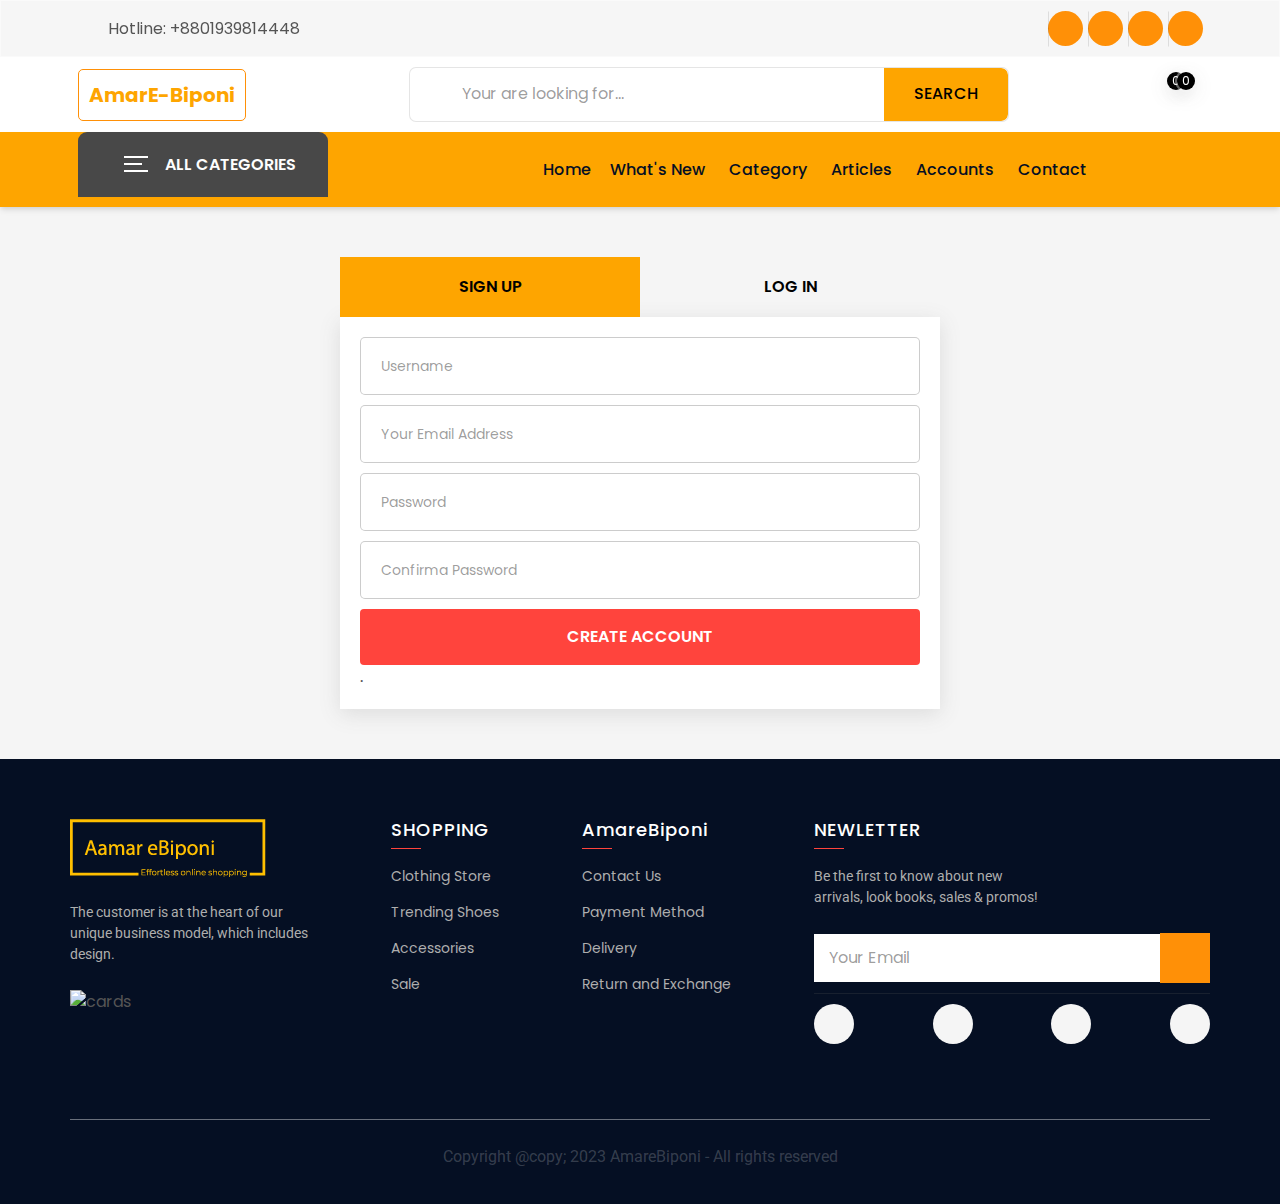
==== account.html @ 1ff58fa9 "another update of account page" ====
<!DOCTYPE html>
<html lang="en">

<head>
    <meta charset="UTF-8">
    <meta http-equiv="X-UA-Compatible" content="IE=edge">
    <meta name="viewport" content="width=device-width, initial-scale=1.0">
    <meta name="title" content="">
    <meta name="description" content="">

    <link rel="shortcut icon" href="images/favicon.png" type="image/x-icon">
    <!-- ==========LineIcons LINK========== -->
    <link href="https://cdn.lineicons.com/4.0/lineicons.css" rel="stylesheet" />
    <link rel="stylesheet" href="https://cdnjs.cloudflare.com/ajax/libs/font-awesome/6.4.0/css/all.min.css" integrity="sha512-iecdLmaskl7CVkqkXNQ/ZH/XLlvWZOJyj7Yy7tcenmpD1ypASozpmT/E0iPtmFIB46ZmdtAc9eNBvH0H/ZpiBw==" crossorigin="anonymous" referrerpolicy="no-referrer" />
    <!-- ==========GLIGHTBOX CSS LINK========== -->
    <link rel="stylesheet" href="https://cdn.jsdelivr.net/npm/glightbox/dist/css/glightbox.min.css" />
   
    <!-- ==========BOOTSTARP CSS CDN LINK========== -->
    <link href="https://cdn.jsdelivr.net/npm/bootstrap@5.0.2/dist/css/bootstrap.min.css" rel="stylesheet">
    <!-- ==========POPPINS + ROBOTO GOOGLE FONT LINK========== -->
    <link
        href="https://fonts.googleapis.com/css2?family=Poppins:wght@300;400;500;600;700;800&family=Roboto:wght@300;400;500;700;900&display=swap"
        rel="stylesheet">
    <!-- ==========CUSTOM CSS LINK========== -->
    <link rel="stylesheet" href="css/main.css">

    <!-- ==========RESPONSIVE CSS LINK========== -->
    <link rel="stylesheet" href="css/responsive.css">
    <title> Amar-E-Biponi | Discover Endless Delights at AmareBiponi: Your One-Stop Shop for All Your Needs </title>
</head>

<body>

    <!-- ==================== -->
    <!-- HEADER PART START -->
    <!-- ==================== -->
    <header id="header_area">
        <div class="header_top">
            <div class="container">
                <div class="row align-items-center flex-wrap">
                    <div class="col-6 col-md-6">
                        <a href="tel:+8801939814448" class="small-text d-flex align-items-center"> <span class="small-icon"><i class="lni lni-phone"></i></span> Hotline: +8801939814448</a>
                    </div>
                    <div class="col-md-6 col-6">
                        <div class="order_info">
                            <div class="list_items d-flex justify-content-end">
                              
                                <a href="#" class="info_link small-text"><i class="lni lni-facebook-line"></i></a>

                                <a href="#" class="info_link small-text"><i class="lni lni-youtube"></i></a>

                                <a href="#" class="info_link small-text"><i class="lni lni-twitter"></i></a>

                                <a href="#" class="info_link small-text"><i class="lni lni-linkedin"></i></a>

                            </div>
                        </div>
                    </div>
                </div>
            </div>
        </div>
        
            <div class="header_main" id="sticky">
               <div class="container">
            
                <div class="header_main-wrapper">
                  <div class="logo">
                    <!-- <a href="index.html"><img src="images/logo.png" alt="" class="img-fluid"></a> -->
                    <a href="index.html">AmarE-Biponi</a>
                </div>
               
               
                <div class="search_form">
                    <form action="#">
                        
                        <div class="searchBox">
                            <div class="search_icon"><i class="lni lni-search-alt"></i></div>
                            <input type="search" name="search" id="search" placeholder="Your are looking for...">
                            <button type="submit" class="submit-btn">Search</button>
                        </div>
                    </form>
                </div>
              
       
                <div class="product_action">
                <div class="user-action">
                 <div id="userData">
                    <!-- <a href="#" class="primary_btn">Login | Register</a> -->
                    <div class="header-item-right d-flex align-items-center">
                      <a href="wishlist.html" class="menu-icon"><i class="lni lni-heart"></i> <span class="number-badge">0</span> </a>
                      <a href="cart.html" class="menu-icon"><i class="lni lni-cart"></i> <span class="number-badge">0</span> </a>
                      <a href="account.html" class="menu-icon"><i class="lni lni-user"></i> </a>
                    </div>
                 </div>
                   
                </div>
                </div>
                </div>

               
               </div>
        </div>  <div class="header_bottom">
          <div class="container">
            <div class="wrapper">
              <div class="header-item-left">
                <button type="button" class="menu-mobile-trigger">
                  <span></span>
                  <span></span>
                  <span></span>
                  <span></span>
                </button>
                <div id="mega-menu">
                  <div class="btn-mega"><span></span>ALL CATEGORIES</div>
                  <ul class="menu-item">
                  <li>
                  <a href="#" title="" class="dropdown">
                  <span class="menu-img">
                  <img src="" alt="">
                  </span>
                  <span class="menu-title">
                  Laptops & Mac
                  </span>
                  </a>
                  <div class="drop-menu">
                  <div class="one-third">
                  <div class="cat-title">
                  Laptop And Mac
                  </div>
                  <ul>
                  <li>
                  <a href="#" title="">Networking & Internet Devices</a>
                  </li>
                  <li>
                  <a href="#" title="">Laptops, Desktops & Monitors</a>
                  </li>
                  <li>
                  <a href="#" title="">Hard Drives & Memory Cards</a>
                  </li>
                  <li>
                  <a href="#" title="">Computer Accessories</a>
                  </li>
                  <li>
                  <a href="#" title="">Software</a>
                  </li>
                  </ul>
                  <div class="show">
                  <a href="#" title="">Shop All</a>
                  </div>
                  </div>
                  <div class="one-third">
                  <div class="cat-title">
                  Audio & Video
                  </div>
                  <ul>
                  <li>
                  <a href="#" title="">Headphones & Speakers</a>
                  </li>
                  <li>
                  <a href="#" title="">Home Entertainment Systems</a>
                  </li>
                  <li>
                  <a href="#" title="">MP3 & Media Players</a>
                  </li>
                  <li>
                  <a href="#" title="">Software</a>
                  </li>
                  </ul>
                  <div class="show">
                  <a href="#" title="">Shop All</a>
                  </div>
                  </div>
                  <div class="one-third">
                  <ul class="banner">
                  <li>
                  <div class="banner-text">
                  <div class="banner-title">
                  Headphones
                  </div>
                  <div class="more-link">
                  <a href="#" title="">Shop Now <img src="#" alt=""></a>
                  </div>
                  </div>
                  <div class="banner-img">
                  <img src="#" alt="">
                  </div>
                  <div class="clearfix"></div>
                  </li>
                  <li>
                  <div class="banner-text">
                  <div class="banner-title">
                  TV & Audio
                  </div>
                  <div class="more-link">
                  <a href="#" title="">Shop Now <img src="#" alt=""></a>
                  </div>
                  </div>
                  <div class="banner-img">
                  <img src="#" alt="">
                  </div>
                  <div class="clearfix"></div>
                  </li>
                  <li>
                  <div class="banner-text">
                  <div class="banner-title">
                  Computers
                  </div>
                  <div class="more-link">
                  <a href="#" title="">Shop Now <img src="#" alt=""></a>
                  </div>
                  </div>
                  <div class="banner-img">
                  <img src="#" alt="">
                  </div>
                  <div class="clearfix"></div>
                  </li>
                  </ul>	
                  </div>
                  </div>
                  </li>
                  <li>
                  <a href="#" title="" class="dropdown">
                  <span class="menu-img">
                  <img src="#" alt="">
                  </span>
                  <span class="menu-title">
                  Mobile & Tablet
                  </span>
                  </a>
                  <div class="drop-menu">
                  <div class="one-third">
                  <div class="cat-title">
                  Laptop And Computer
                  </div>
                  <ul>
                  <li>
                  <a href="#" title="">Networking & Internet Devices</a>
                  </li>
                  <li>
                  <a href="#" title="">Laptops, Desktops & Monitors</a>
                  </li>
                  <li>
                  <a href="#" title="">Hard Drives & Memory Cards</a>
                  </li>
                  <li>
                  <a href="#" title="">Printers & Ink</a>
                  </li>
                  <li>
                  <a href="#" title="">Networking & Internet Devices</a>
                  </li>
                  <li>
                  <a href="#" title="">Computer Accessories</a>
                  </li>
                  <li>
                  <a href="#" title="">Software</a>
                  </li>
                  </ul>
                  <div class="show">
                  <a href="#" title="">Shop All</a>
                  </div>
                  </div>
                  <div class="one-third">
                  <div class="cat-title">
                  Audio & Video
                  </div>
                  <ul>
                  <li>
                  <a href="#" title="">Headphones & Speakers</a>
                  </li>
                  <li>
                  <a href="#" title="">Home Entertainment Systems</a>
                  </li>
                  <li>
                  <a href="#" title="">MP3 & Media Players</a>
                  </li>
                  </ul>
                  <div class="show">
                  <a href="#" title="">Shop All</a>
                  </div>
                  </div>
                  <div class="one-third">
                  <ul class="banner">
                  <li>
                  <div class="banner-text">
                  <div class="banner-title">
                  Headphones
                  </div>
                  <div class="more-link">
                  <a href="#" title="">Shop Now <img src="#" alt=""></a>
                  </div>
                  </div>
                  <div class="banner-img">
                  <img src="#" alt="">
                  </div>
                  <div class="clearfix"></div>
                  </li>
                  <li>
                  <div class="banner-text">
                  <div class="banner-title">
                  TV & Audio
                  </div>
                  <div class="more-link">
                  <a href="#" title="">Shop Now <img src="#" alt=""></a>
                  </div>
                  </div>
                  <div class="banner-img">
                  <img src="#" alt="">
                  </div>
                  <div class="clearfix"></div>
                  </li>
                  <li>
                  <div class="banner-text">
                  <div class="banner-title">
                  Computers
                  </div>
                  <div class="more-link">
                  <a href="#" title="">Shop Now <img src="#" alt=""></a>
                  </div>
                  </div>
                  <div class="banner-img">
                  <img src="#" alt="">
                  </div>
                  <div class="clearfix"></div>
                  </li>
                  </ul>	
                  </div>
                  </div>
                  </li>
                  <li>
                  <a href="#" title="" class="dropdown">
                  <span class="menu-img">
                  <img src="#" alt="">
                  </span>
                  <span class="menu-title">
                  Home Devices
                  </span>
                  </a>
                  <div class="drop-menu">
                  <div class="one-third">
                  <div class="cat-title">
                  Home Devices
                  </div>
                  <ul>
                  <li>
                  <a href="#" title="">Internet Devices</a>
                  </li>
                  <li>
                  <a href="#" title="">Desktops & Monitors</a>
                  </li>
                  <li>
                  <a href="#" title="">Hard Drives & Memory Cards</a>
                  </li>
                  <li>
                  <a href="#" title="">Networking</a>
                  </li>
                  <li>
                  <a href="#" title="">Software</a>
                  </li>
                  </ul>
                  <div class="show">
                  <a href="#" title="">Shop All</a>
                  </div>
                  </div>
                  <div class="one-third">
                  <div class="cat-title">
                  Audio
                  </div>
                  <ul>
                  <li>
                  <a href="#" title="">Home Entertainment Systems</a>
                  </li>
                  <li>
                  <a href="#" title="">MP3 & Media Players</a>
                  </li>
                  <li>
                  <a href="#" title="">Software</a>
                  </li>
                  </ul>
                  <div class="show">
                  <a href="#" title="">Shop All</a>
                  </div>
                  </div>
                  <div class="one-third">
                  <ul class="banner">
                  <li>
                  <div class="banner-text">
                  <div class="banner-title">
                  Headphones
                  </div>
                  <div class="more-link">
                  <a href="#" title="">Shop Now <img src="#" alt=""></a>
                  </div>
                  </div>
                  <div class="banner-img">
                  <img src="#" alt="">
                  </div>
                  <div class="clearfix"></div>
                  </li>
                  <li>
                  <div class="banner-text">
                  <div class="banner-title">
                  TV & Audio
                  </div>
                  <div class="more-link">
                  <a href="#" title="">Shop Now <img src="#" alt=""></a>
                  </div>
                  </div>
                  <div class="banner-img">
                  <img src="#" alt="">
                  </div>
                  <div class="clearfix"></div>
                  </li>
                  <li>
                  <div class="banner-text">
                  <div class="banner-title">
                  Computers
                  </div>
                  <div class="more-link">
                  <a href="#" title="">Shop Now <img src="#" alt=""></a>
                  </div>
                  </div>
                  <div class="banner-img">
                  <img src="#" alt="">
                  </div>
                  <div class="clearfix"></div>
                  </li>
                  </ul>	
                  </div>
                  </div>
                  </li>
                  <li>
                  <a href="#" title="">
                  <span class="menu-img">
                  <img src="#" alt="">
                  </span>
                  <span class="menu-title">
                  Software
                  </span>
                  </a>
                  </li>
                  <li>
                  <a href="#" title="">
                  <span class="menu-img">
                  <img src="#" alt="">
                  </span>
                  <span class="menu-title">
                  TV & Audio
                  </span>
                  </a>
                  </li>
                  <li>
                  <a href="#" title="">
                  <span class="menu-img">
                  <img src="#" alt="">
                  </span>
                  <span class="menu-title">
                  Sports & Fitness
                  </span>
                  </a>
                  </li>
                  <li>
                  <a href="#" title="" class="dropdown">
                  <span class="menu-img">
                  <img src="#" alt="">
                  </span>
                  <span class="menu-title">
                  Games & Toys
                  </span>
                  </a>
                  <div class="drop-menu">
                  <div class="one-third">
                  <div class="cat-title">
                  Games & Toys
                  </div>
                  <ul>
                  <li>
                  <a href="#" title="">Internet Devices</a>
                  </li>
                  <li>
                  <a href="#" title="">Desktops & Monitors</a>
                  </li>
                  <li>
                  <a href="#" title="">Hard Drives & Memory Cards</a>
                  </li>
                  <li>
                  <a href="#" title="">Networking</a>
                  </li>
                  <li>
                  <a href="#" title="">Software</a>
                  </li>
                  </ul>
                  <div class="show">
                  <a href="#" title="">Shop All</a>
                  </div>
                  </div>
                  <div class="one-third">
                  <div class="cat-title">
                  Audio
                  </div>
                  <ul>
                  <li>
                  <a href="#" title="">Home Entertainment Systems</a>
                  </li>
                  <li>
                  <a href="#" title="">MP3 & Media Players</a>
                  </li>
                  <li>
                  <a href="#" title="">Software</a>
                  </li>
                  </ul>
                  <div class="show">
                  <a href="#" title="">Shop All</a>
                  </div>
                  </div>
                  <div class="one-third">
                  <ul class="banner">
                  <li>
                  <div class="banner-text">
                  <div class="banner-title">
                  Headphones
                  </div>
                  <div class="more-link">
                  <a href="#" title="">Shop Now <img src="#" alt=""></a>
                  </div>
                  </div>
                  <div class="banner-img">
                  <img src="#" alt="">
                  </div>
                  <div class="clearfix"></div>
                  </li>
                  <li>
                  <div class="banner-text">
                  <div class="banner-title">
                  TV & Audio
                  </div>
                  <div class="more-link">
                  <a href="#" title="">Shop Now <img src="#" alt=""></a>
                  </div>
                  </div>
                  <div class="banner-img">
                  <img src="#" alt="">
                  </div>
                  <div class="clearfix"></div>
                  </li>
                  <li>
                  <div class="banner-text">
                  <div class="banner-title">
                  Computers
                  </div>
                  <div class="more-link">
                  <a href="#" title="">Shop Now <img src="#" alt=""></a>
                  </div>
                  </div>
                  <div class="banner-img">
                  <img src="#" alt="">
                  </div>
                  <div class="clearfix"></div>
                  </li>
                  </ul>	
                  </div>
                  </div>
                  </li>
                  <li>
                  <a href="#" title="">
                  <span class="menu-img">
                  <img src="#" alt="">
                  </span>
                  <span class="menu-title">
                  Video Cameras
                  </span>
                  </a>
                  </li>
                  <li>
                  <a href="#" title="" class="dropdown">
                  <span class="menu-img">
                  <img src="#" alt="">
                  </span>
                  <span class="menu-title">
                  Accessories
                  </span>
                  </a>
                  <div class="drop-menu">
                  <div class="one-third">
                  <div class="cat-title">
                  Accessories
                  </div>
                  <ul>
                  <li>
                  <a href="#" title="">Internet Devices</a>
                  </li>
                  <li>
                  <a href="#" title="">Desktops & Monitors</a>
                  </li>
                  <li>
                  <a href="#" title="">Hard Drives & Memory Cards</a>
                  </li>
                  <li>
                  <a href="#" title="">Networking</a>
                  </li>
                  <li>
                  <a href="#" title="">Software</a>
                  </li>
                  </ul>
                  <div class="show">
                  <a href="#" title="">Shop All</a>
                  </div>
                  </div>
                  <div class="one-third">
                  <div class="cat-title">
                  Audio
                  </div>
                  <ul>
                  <li>
                  <a href="#" title="">Home Entertainment Systems</a>
                  </li>
                  <li>
                  <a href="#" title="">MP3 & Media Players</a>
                  </li>
                  <li>
                  <a href="#" title="">Software</a>
                  </li>
                  </ul>
                  <div class="show">
                  <a href="#" title="">Shop All</a>
                  </div>
                  </div>
                  <div class="one-third">
                  <ul class="banner">
                  <li>
                  <div class="banner-text">
                  <div class="banner-title">
                  Headphones
                  </div>
                  <div class="more-link">
                  <a href="#" title="">Shop Now <img src="#" alt=""></a>
                  </div>
                  </div>
                  <div class="banner-img">
                  <img src="#" alt="">
                  </div>
                  <div class="clearfix"></div>
                  </li>
                  <li>
                  <div class="banner-text">
                  <div class="banner-title">
                  TV & Audio
                  </div>
                  <div class="more-link">
                  <a href="#" title="">Shop Now <img src="#" alt=""></a>
                  </div>
                  </div>
                  <div class="banner-img">
                  <img src="#" alt="">
                  </div>
                  <div class="clearfix"></div>
                  </li>
                  <li>
                  <div class="banner-text">
                  <div class="banner-title">
                  Computers
                  </div>
                  <div class="more-link">
                  <a href="#" title="">Shop Now <img src="#" alt=""></a>
                  </div>
                  </div>
                  <div class="banner-img">
                  <img src="#" alt="">
                  </div>
                  <div class="clearfix"></div>
                  </li>
                  </ul>	
                  </div>
                  </div>
                  </li>
                  <li>
                  <a href="#" title="" class="dropdown">
                  <span class="menu-img">
                  <img src="#" alt="">
                  </span>
                  <span class="menu-title">
                  Security
                  </span>
                  </a>
                  <div class="drop-menu">
                  <div class="one-third">
                  <div class="cat-title">
                  Security
                  </div>
                  <ul>
                  <li>
                  <a href="#" title="">Internet Devices</a>
                  </li>
                  <li>
                  <a href="#" title="">Desktops & Monitors</a>
                  </li>
                  <li>
                  <a href="#" title="">Hard Drives & Memory Cards</a>
                  </li>
                  <li>
                  <a href="#" title="">Networking</a>
                  </li>
                  <li>
                  <a href="#" title="">Software</a>
                  </li>
                  </ul>
                  <div class="show">
                  <a href="#" title="">Shop All</a>
                  </div>
                  </div>
                  <div class="one-third">
                  <div class="cat-title">
                  Audio
                  </div>
                  <ul>
                  <li>
                  <a href="#" title="">Home Entertainment Systems</a>
                  </li>
                  <li>
                  <a href="#" title="">MP3 & Media Players</a>
                  </li>
                  <li>
                  <a href="#" title="">Software</a>
                  </li>
                  <li>
                  <a href="#" title="">Hard Drives & Memory Cards</a>
                  </li>
                  <li>
                  <a href="#" title="">Networking</a>
                  </li>
                  </ul>
                  <div class="show">
                  <a href="#" title="">Shop All</a>
                  </div>
                  </div>
                  <div class="one-third">
                  <ul class="banner">
                  <li>
                  <div class="banner-text">
                  <div class="banner-title">
                  Headphones
                  </div>
                  <div class="more-link">
                  <a href="#" title="">Shop Now <img src="#" alt=""></a>
                  </div>
                  </div>
                  <div class="banner-img">
                  <img src="#" alt="">
                  </div>
                  <div class="clearfix"></div>
                  </li>
                  <li>
                  <div class="banner-text">
                  <div class="banner-title">
                  TV & Audio
                  </div>
                  <div class="more-link">
                  <a href="#" title="">Shop Now <img src="#" alt=""></a>
                  </div>
                  </div>
                  <div class="banner-img">
                  <img src="#" alt="">
                  </div>
                  <div class="clearfix"></div>
                  </li>
                  <li>
                  <div class="banner-text">
                  <div class="banner-title">
                  Computers
                  </div>
                  <div class="more-link">
                  <a href="#" title="">Shop Now <img src="#" alt=""></a>
                  </div>
                  </div>
                  <div class="banner-img">
                  <img src="#" alt="">
                  </div>
                  <div class="clearfix"></div>
                  </li>
                  </ul>	
                  </div>
                  </div>
                  </li>
                  </ul>
                  </div>
                <div class="logo d-md-none d-sm-block">
                  <a href="#"><img src="images/logo.png" alt=""></a>
                </div>
              </div>
              <div class="header-item-center">
                <div class="overlay"></div>
                <nav class="menu">
                  <div class="menu-mobile-header">
                    <button type="button" class="menu-mobile-arrow"><i class="lni lni-chevron-left"></i></button>
                    <div class="menu-mobile-title"></div>
                    <button type="button" class="menu-mobile-close"><i class="lni lni-close"></i></button>
                  </div>
                  <ul class="menu-section">
                    <li><a href="#">Home</a></li>
                    <li class="menu-item-has-children">
                      <a href="#">What's New <i class="lni lni-chevron-down"></i></a>
                      <div class="menu-subs menu-mega menu-column-4">
                        <div class="list-item text-center">
                          <a href="#">
                            <img src="images/slider/slider1.jpg" class="responsive" alt="New Product">
                            <h4 class="title">Product 1</h4>
                          </a>
                        </div>
                        <div class="list-item text-center">
                          <a href="#">
                            <img src="images/slider/slider2.jpg" class="responsive" alt="New Product">
                            <h4 class="title">Product 2</h4>
                          </a>
                        </div>
                        <div class="list-item text-center">
                          <a href="#">
                            <img src="images/slider/slider3.jpg" class="responsive" alt="New Product">
                            <h4 class="title">Product 3</h4>
                          </a>
                        </div>
                        <div class="list-item text-center">
                          <a href="#">
                            <img src="images/products/apparel4.jpg" class="responsive" alt="New Product">
                            <h4 class="title">Product 4</h4>
                          </a>
                        </div>
                      </div>
                    </li>
                    <li class="menu-item-has-children">
                      <a href="#">Category <i class="lni lni-chevron-down"></i></a>
                      <div class="menu-subs menu-mega menu-column-4">
                        <div class="list-item">
                          <h4 class="title">Men's Fashion</h4>
                          <ul>
                            <li><a href="#">Product List</a></li>
                            <li><a href="#">Product List</a></li>
                            <li><a href="#">Product List</a></li>
                            <li><a href="#">Product List</a></li>
                          </ul>
                          <h4 class="title">Kid's Fashion</h4>
                          <ul>
                            <li><a href="#">Product List</a></li>
                            <li><a href="#">Product List</a></li>
                            <li><a href="#">Product List</a></li>
                            <li><a href="#">Product List</a></li>
                          </ul>
                        </div>
                        <div class="list-item">
                          <h4 class="title">Women's Fashion</h4>
                          <ul>
                            <li><a href="#">Product List</a></li>
                            <li><a href="#">Product List</a></li>
                            <li><a href="#">Product List</a></li>
                            <li><a href="#">Product List</a></li>
                          </ul>
                          <h4 class="title">Health & Beauty</h4>
                          <ul>
                            <li><a href="#">Product List</a></li>
                            <li><a href="#">Product List</a></li>
                            <li><a href="#">Product List</a></li>
                            <li><a href="#">Product List</a></li>
                          </ul>
                        </div>
                        <div class="list-item">
                          <h4 class="title">Home & Lifestyle</h4>
                          <ul>
                            <li><a href="#">Product List</a></li>
                            <li><a href="#">Product List</a></li>
                            <li><a href="#">Product List</a></li>
                            <li><a href="#">Product List</a></li>
                            <li><a href="#">Product List</a></li>
                            <li><a href="#">Product List</a></li>
                            <li><a href="#">Product List</a></li>
                            <li><a href="#">Product List</a></li>
                            <li><a href="#">Product List</a></li>
                          </ul>
                        </div>
                        <div class="list-item">
                          <img src="images/products/apparel5.jpg" class="responsive" alt="Shop Product">
                        </div>
                      </div>
                    </li>
                    <li class="menu-item-has-children">
                      <a href="#">Articles <i class="lni lni-chevron-down"></i></a>
                      <div class="menu-subs menu-column-1">
                        <ul>
                          <li><a href="#">Article One</a></li>
                          <li><a href="#">Article Two</a></li>
                          <li><a href="#">Article Three</a></li>
                          <li><a href="#">Article Four</a></li>
                        </ul>
                      </div>
                    </li>
                    <li class="menu-item-has-children">
                      <a href="#">Accounts <i class="lni lni-chevron-down"></i></a>
                      <div class="menu-subs menu-column-1">
                        <ul>
                          <li><a href="#">Login and Register</a></li>
                          <li><a href="#">Help and Question</a></li>
                          <li><a href="#">Privacy and Policy</a></li>
                          <li><a href="#">Term of Cookies</a></li>
                        </ul>
                      </div>
                    </li>
                    <li><a href="#">Contact</a></li>
                  </ul>
                </nav>
              </div>
            </div>
          </div>
      </div>
    </header>
    <!-- ==================== -->
    <!-- HEADER PART END -->
    <!-- ==================== -->

   
    <!-- ==================== -->
    <!-- ACCOUNT PART START -->
    <!-- ==================== -->
     <section id="accounet_part">
        <div class="container">
            <div class="account_wrapper">
              
              <div class="signup">Sign Up</div>
              <div class="login">Log In</div>
              
               <div class="signup-form">
                  <input type="text" placeholder="Username" class="input"><br />
                  <input type="email" placeholder="Your Email Address" class="input"><br />
                  <input type="password" placeholder="Password" class="input"><br />
                  <input type="password" placeholder="Confirma Password" class="input"><br />
                  <div class="custom-btn">Create account</div>
                  <div class="other_options">
                    .
                  </div>
               </div>
              
              <div class="login-form">
                  <input type="text" placeholder="Email or Username" class="input"><br />
                  <input type="password" placeholder="Password" class="input"><br />
                  <div class="custom-btn">log in</div>
                  <span><a href="#">I forgot my username or password.</a></span>
               </div>
              
            </div>
          </div>
     </section>
    <!-- ==================== -->
    <!-- ACCOUNT PART END -->
    <!-- ==================== -->




    <!-- ==================== -->
    <!-- FOOTER PART START -->
    <!-- ==================== -->
    <footer>
      <div class="footer-container container">
          <div class="content_1">
              <img src="images/logo.png" alt="logo">
              <p>The customer is at the heart of our<br>unique business model, which includes<br>design.</p>
              <img src="https://i.postimg.cc/Nj9dgJ98/cards.png" alt="cards">
          </div>
          <div class="content_2">
              <h4>SHOPPING</h4>
              <a href="#sellers">Clothing Store</a>
              <a href="#sellers">Trending Shoes</a>
              <a href="#sellers">Accessories</a>
              <a href="#sellers">Sale</a>
          </div>
          <div class="content_3">
              <h4>AmareBiponi</h4>
              <a href="./contact.html">Contact Us</a>
              <a href="https://payment-method-sb.netlify.app/" target="_blank">Payment Method</a>
              <a href="https://delivery-status-sb.netlify.app/" target="_blank">Delivery</a>
              <a href="https://codepen.io/sandeshbodake/full/Jexxrv" target="_blank">Return and Exchange</a>
          </div>
          <div class="content_4">
              <h4>NEWLETTER</h4>
              <p>Be the first to know about new<br>arrivals, look books, sales & promos!</p>
             
              <div class="f-mail">
                  <form action="">
                    <input type="email" placeholder="Your Email">
                    <button type="submit" id="email-submit"></button>
                  <label for="email-submit" class="email_submit" ><i class="lni lni-envelope"></i></label>
                  </form>
              </div>
              <hr>
              <div class="socail_info">
                <div class="list_items d-flex justify-content-between">
                  
                    <a href="#" class="info_link small-text"><i class="lni lni-facebook-line"></i></a>

                    <a href="#" class="info_link small-text"><i class="lni lni-youtube"></i></a>

                    <a href="#" class="info_link small-text"><i class="lni lni-twitter"></i></a>

                    <a href="#" class="info_link small-text"><i class="lni lni-linkedin"></i></a>

                </div>
            </div>
          </div>
      </div>
      <div class="f-design">
          <div class="f-design-txt container">
              <p class="text-center">Copyright @copy; 2023 AmareBiponi - All rights reserved</p>
          </div>
      </div>
  </footer>
    <!-- ==================== -->
    <!-- FOOTER PART START -->
    <!-- ==================== -->


    <!-- ==========JS HERE========== -->
    <!-- ==========MAIN JQUREY LINK========== -->
    <script src="https://cdnjs.cloudflare.com/ajax/libs/jquery/3.7.0/jquery.min.js"></script>
    <!-- ==========BOOTSTARP JS LINK========== -->
    <script src="https://cdn.jsdelivr.net/npm/bootstrap@5.0.2/dist/js/bootstrap.bundle.min.js"></script>


    <!-- ==========CUSTOM JS ========== -->
    <script src="js/app.js"></script>



</body>

</html>
---- css/main.css ----
@charset "UTF-8";
*,
*::before,
*::after {
  margin: 0;
  padding: 0;
  box-sizing: border-box;
}

ul {
  margin: 0;
  padding: 0;
  list-style-type: none;
}

body {
  margin: 0;
  padding: 0;
  font-family: "Poppins", sans-serif;
  font-size: 1.6rem;
  color: #555555;
  transition: all 0.3s;
  background-color: #F5F5F5;
}

html, body {
  overflow-x: hidden;
  scroll-behavior: smooth;
}

html {
  font-size: 62.5%;
  line-height: 1.5;
  -webkit-text-size-adjust: 100%;
}

main {
  display: block;
}

hr {
  box-sizing: content-box;
  height: 0;
  overflow: visible;
}

pre {
  font-family: monospace, monospace;
  font-size: 1em;
}

abbr[title] {
  border-bottom: none;
  text-decoration: underline;
  -webkit-text-decoration: underline dotted;
          text-decoration: underline dotted;
}

b,
strong {
  font-weight: bolder;
}

code,
kbd,
samp {
  font-family: monospace, monospace;
  /* 1 */
  font-size: 1em;
  /* 2 */
}

small {
  font-size: 80%;
}

sub,
sup {
  font-size: 75%;
  line-height: 0;
  position: relative;
  vertical-align: baseline;
}

sub {
  bottom: -0.25em;
}

sup {
  top: -0.5em;
}

button,
input,
optgroup,
select,
textarea {
  font-family: inherit;
  /* 1 */
  font-size: 100%;
  /* 1 */
  line-height: 1.15;
  /* 1 */
  margin: 0;
  /* 2 */
}

button,
input {
  /* 1 */
  overflow: visible;
  border: 0;
  outline: 0;
}

button,
[type=button],
[type=reset],
[type=submit] {
  -webkit-appearance: button;
}

button::-moz-focus-inner,
[type=button]::-moz-focus-inner,
[type=reset]::-moz-focus-inner,
[type=submit]::-moz-focus-inner {
  border-style: none;
  padding: 0;
}

button:-moz-focusring,
[type=button]:-moz-focusring,
[type=reset]:-moz-focusring,
[type=submit]:-moz-focusring {
  outline: 1px dotted ButtonText;
}

fieldset {
  padding: 0.35em 0.75em 0.625em;
}

legend {
  box-sizing: border-box;
  /* 1 */
  color: inherit;
  /* 2 */
  display: table;
  /* 1 */
  max-width: 100%;
  /* 1 */
  padding: 0;
  /* 3 */
  white-space: normal;
  /* 1 */
}

progress {
  vertical-align: baseline;
}

textarea {
  overflow: auto;
}

[type=checkbox],
[type=radio] {
  box-sizing: border-box;
  /* 1 */
  padding: 0;
  /* 2 */
}

[type=search]::-webkit-search-decoration {
  -webkit-appearance: none;
}

::-webkit-file-upload-button {
  -webkit-appearance: button;
  /* 1 */
  font: inherit;
  /* 2 */
}

details {
  display: block;
}

summary {
  display: list-item;
}

template {
  display: none;
}

[hidden] {
  display: none;
}

::-moz-placeholder {
  color: rgba(0, 0, 0, 0.4);
}

::placeholder {
  color: rgba(0, 0, 0, 0.4);
}

img,
video {
  display: block;
  max-width: 100%;
  height: auto;
  -o-object-fit: cover;
  object-fit: cover;
}

.section {
  margin: 5rem 0;
}

.text-center {
  text-align: center;
}

.d-flex, #header_area .header_main-wrapper {
  display: flex;
  align-items: center;
  flex-wrap: wrap;
}

.small-text {
  font-size: clamp(1.2rem, 2vw, 1.6rem);
}

.gap-10 {
  gap: 1rem;
}

.flex_center, #wishlist_part .wishlist_item .delete_icon, .footer-container .content_4 .email_submit, .footer-container .content_4 .socail_info .info_link, #header_area .header_top .order_info .list_items a, .card-action .round-box, .small-icon {
  display: flex;
  align-items: center;
  justify-content: center;
}

.small-icon {
  font-size: 1.6rem;
  width: 3rem;
  width: 3rem;
}

.stickyStyle {
  position: fixed;
  background: #fff;
  z-index: 20000;
  width: 100%;
  top: 0;
  left: 0;
  transition: all 0s ease-in-out;
  box-shadow: 0 0.5rem 2rem rgba(85, 85, 85, 0.15);
  padding: 1rem 3rem !important;
}

.section-title {
  position: relative;
  padding: 1rem 0 1rem 2rem;
}
.section-title::after {
  content: "";
  position: absolute;
  bottom: 0;
  left: 0;
  background: #FF443D;
  width: 0.4rem;
  height: 100%;
}

h1 {
  font-size: clamp(2rem, 5vw, 5rem);
  margin: 0.67rem 0;
  font-weight: 800;
}

h2 {
  font-size: clamp(1.5rem, 5vw, 3rem);
  font-weight: 600;
}

h3 {
  font-size: clamp(1rem, 5vw, 2rem);
  font-weight: 600;
}

p {
  font-family: "Roboto", sans-serif;
  font-size: clamp(1.3rem, 5vw, 1.6rem);
  font-weight: 400;
  text-align: justify;
}

a {
  color: #555555;
  text-decoration: none;
  font-size: clamp(1.3rem, 5vw, 1.8rem);
  display: block;
}
a:hover {
  color: #000;
}

.heading {
  font-family: "Poppins", sans-serif;
  font-size: clamp(2rem, 5vw, 7rem);
  font-weight: bold;
  line-height: 1.2;
  margin-bottom: 10px;
}

.subheading {
  font-family: "Roboto", sans-serif;
  font-size: 18px;
  font-weight: bold;
  line-height: 1.2;
  margin-bottom: 10px;
}

.link {
  font-family: "Poppins", sans-serif;
  font-size: 16px;
  color: #fea500;
  text-decoration: none;
}

.link:hover {
  text-decoration: underline;
  color: #ff9007;
}

.section {
  margin: 5rem 0;
}

.text-center {
  text-align: center;
}

.d-flex, #header_area .header_main-wrapper {
  display: flex;
  align-items: center;
  flex-wrap: wrap;
}

.small-text {
  font-size: clamp(1.2rem, 2vw, 1.6rem);
}

.gap-10 {
  gap: 1rem;
}

.flex_center, #wishlist_part .wishlist_item .delete_icon, .footer-container .content_4 .email_submit, .footer-container .content_4 .socail_info .info_link, #header_area .header_top .order_info .list_items a, .card-action .round-box, .small-icon {
  display: flex;
  align-items: center;
  justify-content: center;
}

.small-icon {
  font-size: 1.6rem;
  width: 3rem;
  width: 3rem;
}

.stickyStyle {
  position: fixed;
  background: #fff;
  z-index: 20000;
  width: 100%;
  top: 0;
  left: 0;
  transition: all 0s ease-in-out;
  box-shadow: 0 0.5rem 2rem rgba(85, 85, 85, 0.15);
  padding: 1rem 3rem !important;
}

.section-title {
  position: relative;
  padding: 1rem 0 1rem 2rem;
}
.section-title::after {
  content: "";
  position: absolute;
  bottom: 0;
  left: 0;
  background: #FF443D;
  width: 0.4rem;
  height: 100%;
}

.stickynav, .stickyStyle {
  animation: stickynav 0.2s linear forwards;
}
@keyframes stickynav {
  0% {
    transform: translateY(-100%);
  }
  100% {
    transform: translateY(0%);
  }
  100% {
    transform: scale(1);
  }
}
.custom_badge,
.custom_badge:before,
.custom_badge:after,
.custom_badge .price {
  height: 5em;
  width: 5em;
  background: #d32f2f;
}

.custom_badge:before,
.custom_badge:after {
  content: "";
  position: absolute;
}

.custom_badge {
  margin: 20px auto; /* Centering for demo */
  position: relative; /* Context */
  top: 0;
  left: 0;
  background-color: #e53935;
  box-shadow: 0 2px 5px 0 rgba(0, 0, 0, 0.16), 0 2px 10px 0 rgba(0, 0, 0, 0.12);
  transform-origin: center;
  transition: 0.3s all ease-out;
}

.custom_badge:before {
  top: 0;
  left: 0;
  transform: rotate(22.5deg);
  z-index: 1;
}

.custom_badge:after {
  top: 0;
  left: 0;
  transform: rotate(-45deg);
  background-color: #e53935;
  box-shadow: 0 2px 5px 0 rgba(0, 0, 0, 0.16), 0 2px 10px 0 rgba(0, 0, 0, 0.12);
}

.custom_badge .price {
  padding: 1em 0em;
  height: 3em; /* height minus padding */
  position: absolute;
  bottom: 0;
  right: 0;
  transform: rotate(-22.5deg);
  z-index: 1; /* important so the text shows up */
}

.custom_badge .price span {
  position: relative;
  z-index: 100;
  display: block;
  text-align: center;
  color: #fff;
  font: 1.5em/1.4em Sans-Serif;
  text-transform: uppercase;
}

.custom_badge .price span.number {
  font-weight: bold;
  font-size: 1.625em;
  line-height: 0.9em;
  color: #ffebee;
}

.custom_badge:hover {
  transform: matrix3d(1.058, 0.38, -0.38, 0, -0.38, 1.058, -0.38, 0, 0.38, 0.38, 0.8464, 0, 0, 0, 0, 1);
  -webkit-transform: matrix3d(1.058, 0.38, -0.38, 0, -0.38, 1.058, -0.38, 0, 0.38, 0.38, 0.8464, 0, 0, 0, 0, 1);
}

/* Menu Mega
-------------------------------------------------------------- */
#mega-menu {
  position: relative;
  top: -10px;
  height: 55px;
  width: 250px;
  transition: all 0.3s ease-in-out;
}

#mega-menu > .btn-mega {
  font-weight: 600;
  font-size: 16px;
  color: #fefefe;
  height: 65px;
  padding-left: 87px;
  line-height: 65px;
  background-color: #484848;
  border-top-left-radius: 9px;
  border-top-right-radius: 9px;
  position: relative;
  z-index: 98;
  cursor: pointer;
}

#mega-menu:hover ul.menu-item {
  top: -1px;
  visibility: visible;
  opacity: 1;
  transition: all 0.3s ease-in-out;
}

#mega-menu > .btn-mega > span {
  position: absolute;
  height: 2px;
  width: 18px;
  left: 46px;
  top: 31px;
  background-color: #fff;
  display: inline-block;
}

#mega-menu > .btn-mega > span:before {
  content: "";
  position: absolute;
  height: 2px;
  width: 24px;
  top: -7px;
  background-color: #fff;
}

#mega-menu > .btn-mega > span:after {
  content: "";
  position: absolute;
  height: 2px;
  width: 24px;
  top: 7px;
  background-color: #fff;
}

#mega-menu > ul.menu-item {
  position: relative;
  z-index: 90;
  background-color: #fff;
  border: 1px solid #484848;
  border-bottom-left-radius: 8px;
  border-bottom-right-radius: 8px;
  top: -40px;
  opacity: 0;
  visibility: hidden;
  height: 516px;
  transition: all 0.3s ease-in-out;
}

#mega-menu > ul.menu-item > li > a {
  height: 50px;
  line-height: 51px;
  padding: 0 14px;
  border-bottom: 1px solid #e5e5e5;
  display: block;
  position: relative;
}

#mega-menu > ul.menu-item > li:last-child > a {
  border-bottom: none;
}

#mega-menu > ul.menu > li:hover > a .menu-title {
  color: #f28b00;
}

#mega-menu > ul.menu-item > li > a.dropdown:after {
  content: "→";
  position: absolute;
  right: 20px;
}

#mega-menu > ul.menu-item > li > a .menu-img {
  margin-right: 18px;
  min-width: 30px;
  display: inline-block;
  text-align: center;
}

#mega-menu > ul.menu-item > li > a .menu-title {
  color: #484848;
}

#mega-menu.style1 > ul.menu-item {
  transform: translateY(0%);
  opacity: 1;
  top: -1px;
  visibility: visible;
  border-width: 1px;
  border-bottom-left-radius: 10px;
  border-bottom-right-radius: 10px;
}

#mega-menu > ul.menu-item > li:hover > .drop-menu {
  opacity: 1;
  visibility: visible;
  transform: translateX(0%);
}

#mega-menu > ul.menu-item > li .drop-menu {
  transform: translateX(-10%);
  opacity: 0;
  visibility: hidden;
  padding: 27px 7px 27px 0;
  position: absolute;
  top: -1px;
  left: 270px;
  width: 875px;
  border-radius: 10px;
  z-index: -1;
  height: 516px;
  background-color: #fff;
  transition: all 0.3s ease-in-out;
}

#mega-menu > ul.menu-item > li .drop-menu > .one-third {
  width: 33.3%;
  float: left;
  padding-left: 42px;
  padding-right: 15px;
}

#mega-menu > ul.menu-item > li .drop-menu > .one-third .cat-title {
  color: #f28b00;
  font-size: 16px;
  font-weight: bold;
  margin-bottom: 20px;
}

#mega-menu > ul.menu-item > li .drop-menu > .one-third ul li {
  margin-bottom: 5px;
}

#mega-menu > ul.menu-item > li .drop-menu > .one-third ul li a:not(:hover) {
  color: #484848;
}

#mega-menu > ul.menu-item > li .drop-menu > .one-third .show a {
  color: #f28b00;
  font-weight: bold;
  position: relative;
}

#mega-menu > ul.menu-item > li .drop-menu > .one-third .show a:before {
  content: "";
  position: absolute;
  width: 0;
  height: 2px;
  bottom: -4px;
  right: 0;
  background: #f28b00;
  transition: width 0.2s cubic-bezier(0.29, 0.18, 0.26, 0.83);
}

#mega-menu > ul.menu-item > li .drop-menu > .one-third .show a:hover:before {
  width: 100%;
  left: 0;
}

#mega-menu > ul.menu-item > li .drop-menu > .one-third ul.banner li {
  border: 2px solid #e5e5e5;
  border-radius: 5px;
  background-color: #e5e5e5;
  height: 110px;
  padding: 30px 10px 30px 18px;
  margin-bottom: 20px;
  transition: all 0.3s ease-in-out;
}

#mega-menu > ul.menu-item > li .drop-menu > .one-third ul.banner li:hover {
  background-color: #fff;
  transition: all 0.3s ease-in-out;
}

#mega-menu > ul.menu-item > li .drop-menu > .one-third ul.banner li .banner-text {
  float: left;
}

#mega-menu > ul.menu-item > li .drop-menu > .one-third ul.banner li .banner-text .banner-title {
  font-weight: bold;
  font-size: 18px;
  color: #f28b00;
}

#mega-menu > ul.menu-item > li .drop-menu > .one-third ul.banner li .banner-text .more-link a img {
  margin-left: 10px;
}

#mega-menu > ul.menu-item > li .drop-menu > .one-third ul.banner li .banner-img {
  float: right;
}

/* Mega Mobile
-------------------------------------------------------------- */
#mega-mobile {
  display: block;
  margin: 0 auto;
  width: 100%;
  position: absolute;
  left: 0;
  z-index: 1000;
  background-color: #222222;
}

#mega-mobile > ul.menu-item > li > a {
  color: #fff;
  display: block;
  padding: 15px 0;
  cursor: pointer;
  padding-left: 15px;
  border-bottom: 1px solid #333;
  position: relative;
}

#mega-mobile > ul.menu-item > li > a .menu-img {
  margin-right: 18px;
  min-width: 30px;
  display: inline-block;
  text-align: center;
}

#mega-mobile > ul.menu-item > li > a.dropdown .btn-dropdown,
.btn-dropdown-child {
  position: absolute;
  top: 0;
  right: 0;
  font-size: 14px;
  width: 54px;
  height: 54px;
  background: #262626;
  text-align: center;
  cursor: pointer;
  font: 20px/54px "FontAwesome";
}

.btn-dropdown-child {
  right: 0px;
  width: 44px;
  height: 44px;
  line-height: 44px;
}

#mega-mobile > ul.menu-item > li > a.dropdown .btn-dropdown:after,
.btn-dropdown-child:after {
  content: "\f107";
}

#mega-mobile > ul.menu-item > li > a.dropdown .btn-dropdown.active:after,
.btn-dropdown-child.active:after {
  content: "\f106";
}

#mega-mobile > ul.menu-item > li > .drop-menu {
  padding: 0 54px 0 50px;
}

#mega-mobile > ul.menu-item > li > .drop-menu .cat-title {
  position: relative;
  color: #f5f5f5;
  padding: 10px 0;
  border-bottom: 1px solid #333;
}

#mega-mobile > ul.menu-item > li > .drop-menu ul {
  padding-left: 20px;
}

#mega-mobile > ul.menu-item > li > .drop-menu ul li {
  border-bottom: 1px solid #333;
}

#mega-mobile > ul.menu-item > li > .drop-menu ul li a {
  color: #f5f5f5;
  font-size: 12px;
  padding: 8px 0;
  display: block;
}

#mega-mobile > ul.menu-item > li > .drop-menu .show,
#mega-mobile > ul.menu-item > li > .drop-menu .one-third:nth-child(3) {
  display: none;
}
@keyframes slideLeft {
  0% {
    opacity: 0;
    transform: translateX(100%);
  }
  100% {
    opacity: 1;
    transform: translateX(0%);
  }
}
@keyframes slideRight {
  0% {
    opacity: 1;
    transform: translateX(0%);
  }
  100% {
    opacity: 0;
    transform: translateX(100%);
  }
}
.header_bottom {
  width: 100%;
  height: auto;
  padding: 1rem 0;
  margin: 0 auto;
  z-index: 999;
  border: none;
  outline: none;
  background: #fea500;
  box-shadow: 0 4px 6px -1px rgba(0, 0, 0, 0.1), 0 2px 4px -1px rgba(0, 0, 0, 0.06);
}

.header_bottom .wrapper {
  display: flex;
  flex-wrap: wrap;
  align-items: center;
}

.header-item-left {
  display: flex;
  flex: 0 0 17%;
}

.header-item-center {
  display: flex;
  flex: 0 0 60%;
  margin-left: auto;
}

.header-item-right {
  display: flex;
  flex: 0 0 17%;
  align-items: center;
  justify-content: flex-end;
}

.header-item-right .menu-icon {
  position: relative;
  font-size: 3.35rem;
  display: flex;
  align-items: center;
  justify-content: center;
  gap: 1rem;
  margin-left: 1rem;
  border: none;
  outline: none;
  color: #121212;
  transition: all 0.3s ease;
}

.header-item-right .menu-icon .number-badge {
  position: absolute;
  bottom: 0.5rem;
  right: -0.2rem;
  width: 1.8rem;
  height: 1.8rem;
  background: #000;
  border-radius: 50%;
  font-size: 1.2rem;
  color: #fff;
  text-align: center;
  line-height: 1.8rem;
  box-shadow: 0 0.5rem 2rem rgba(85, 85, 85, 0.15), 0 0 0 2px rgba(255, 255, 255, 0.4);
}

.header_bottom .menu > ul > li {
  display: inline-block;
  line-height: 3.125rem;
  margin-left: 1.5rem;
}

.header_bottom .menu > ul > li > a {
  position: relative;
  font-family: inherit;
  font-size: 1.6rem;
  font-weight: 500;
  border: none;
  outline: none;
  display: flex;
  gap: 0.5rem;
  align-items: center;
  color: #050f23;
  text-transform: capitalize;
  text-rendering: optimizeLegibility;
  transition: color 0.3s ease-in-out;
}

.header_bottom .menu > ul > li .menu-subs {
  position: absolute;
  width: 100%;
  height: auto;
  margin-top: 1.75rem;
  border: none;
  outline: none;
  z-index: 500;
  opacity: 0;
  visibility: hidden;
  border-radius: 0.25rem;
  border-top: 3px solid #ff9007;
  background: #fff;
  box-shadow: 0 4px 6px -1px rgba(0, 0, 0, 0.1), 0 2px 4px -1px rgba(0, 0, 0, 0.06);
  transition: all 0.5s ease-in-out;
}

.header_bottom .menu > ul > li .menu-subs > ul > li {
  line-height: 1;
}

.header_bottom .menu > ul > li .menu-subs > ul > li > a {
  display: inline-block;
  font-family: inherit;
  font-size: 1.4rem;
  font-weight: 500;
  line-height: 1.25;
  padding: 0.75rem 0;
  border: none;
  outline: none;
  color: #050f23;
  text-transform: capitalize;
  text-rendering: optimizeLegibility;
  transition: all 0.3s ease-in-out;
}

.header_bottom .menu > ul > li .menu-column-1 {
  min-width: 16rem;
  max-width: 20rem;
}

.header_bottom .menu > ul > li .menu-subs.menu-mega {
  left: 50%;
  transform: translateX(-50%);
}

.header_bottom .menu > ul > li .menu-subs.menu-mega > .list-item > ul > li {
  display: block;
  line-height: 1;
}

.header_bottom .menu > ul > li .menu-subs.menu-mega > .list-item > ul > li > a {
  display: inline-block;
  font-family: inherit;
  font-size: 1.4rem;
  font-weight: 500;
  line-height: 1.25;
  padding: 0.5rem;
  border: none;
  outline: none;
  color: #050f23;
  text-transform: capitalize;
  text-rendering: optimizeLegibility;
  transition: color 0.3s ease-in-out;
}

.header_bottom .menu > ul > li .menu-subs.menu-column-4 {
  display: flex;
  flex-wrap: wrap;
  max-width: 68rem;
  width: 100%;
  padding: 1.25rem 1rem;
}

.header_bottom .menu > ul > li .menu-subs.menu-column-4 > .list-item {
  flex: 0 0 25%;
  padding: 0 1rem;
}

.header_bottom .menu > ul > li .menu-subs.menu-column-4 > .list-item .title {
  font-family: inherit;
  font-size: 1rem;
  font-weight: 500;
  line-height: 1;
  padding: 0.75rem 0;
  border: none;
  outline: none;
  color: #ff9007;
  text-transform: uppercase;
  text-rendering: optimizeLegibility;
  transition: all 0.3s ease-in-out;
}

.header_bottom .menu > ul > li .menu-subs.menu-column-4 > .list-item.text-center .title {
  text-align: center;
}

.header_bottom .menu > ul > li .menu-subs.menu-column-4 > .list-item img.responsive {
  max-width: 100%;
  width: 100%;
  height: auto;
  margin-top: 0.75rem;
  -o-object-fit: cover;
  object-fit: cover;
  vertical-align: middle;
}

.header_bottom .menu > ul > li .menu-subs.menu-mega > .list-item > ul > li > a:hover,
.header_bottom .menu > ul > li .menu-subs > ul > li > a:hover {
  color: #FF443D;
}

.header-item-right a:hover,
.header_bottom .menu > ul > li:hover > a {
  color: #FF443D;
}

@media only screen and (min-width: 993px) {
  .header_bottom .menu > ul > li.menu-item-has-children:hover .menu-subs {
    margin-top: 0.5rem;
    opacity: 1;
    visibility: visible;
  }
}
.menu-mobile-header,
.menu-mobile-trigger {
  display: none;
}

@media only screen and (max-width: 992px) {
  .header-item-center {
    flex: 0 0 100%;
    order: 3;
  }
  .header-item-left,
  .header-item-right {
    flex: 0 0 auto;
  }
  .wrapper {
    justify-content: space-between;
  }
  .header_bottom .menu-mobile-trigger {
    position: relative;
    display: block;
    cursor: pointer;
    width: 1.75rem;
    height: 1rem;
    border: none;
    outline: none;
    margin-left: 1.25rem;
    background: 0 0;
    transform: rotate(0deg);
    transition: 0.35s ease-in-out;
  }
  .header_bottom .menu-mobile-trigger span {
    display: block;
    position: absolute;
    width: 100%;
    height: 2px;
    left: 0;
    border: none;
    outline: none;
    opacity: 1;
    border-radius: 0.25rem;
    background: #121212;
    transform: rotate(0deg);
    transition: 0.25s ease-in-out;
  }
  .header_bottom .menu-mobile-trigger span:nth-child(1) {
    top: 0;
  }
  .header_bottom .menu-mobile-trigger span:nth-child(2),
  .header_bottom .menu-mobile-trigger span:nth-child(3) {
    top: 0.5rem;
  }
  .header_bottom .menu-mobile-trigger span:nth-child(4) {
    top: 1rem;
  }
  .header-item-right {
    align-items: center;
  }
  .header_bottom .menu {
    position: fixed;
    top: 0;
    left: 0;
    width: 20rem;
    height: 100%;
    z-index: 1099;
    overflow: hidden;
    background: #fafafa;
    transform: translate(-100%);
    transition: all 0.5s ease-in-out;
  }
  .header_bottom .menu.active {
    transform: translate(0%);
  }
  .header_bottom .menu > ul > li {
    display: block;
    line-height: 1;
    margin: 0;
  }
  .header_bottom .menu > ul > li > a {
    display: block;
    line-height: 3.125rem;
    height: 3.125rem;
    padding: 0 3.125rem 0 1rem;
    border-bottom: 1px solid rgba(0, 0, 0, 0.1);
  }
  .header_bottom .menu > ul > li > a i.ion {
    position: absolute;
    font-size: 1.25rem;
    line-height: 3.125rem;
    top: 0;
    right: 0;
    width: 3.125rem;
    height: 3.125rem;
    text-align: center;
    transform: rotate(-90deg);
  }
  .header_bottom .menu .menu-mobile-header {
    position: relative;
    position: sticky;
    display: flex;
    align-items: center;
    justify-content: space-between;
    top: 0;
    height: 3.125rem;
    z-index: 501;
    border-bottom: 1px solid rgba(0, 0, 0, 0.1);
    background: #fafafa;
  }
  .header_bottom .menu .menu-mobile-header .menu-mobile-arrow {
    display: none;
    font-size: 1.25rem;
    line-height: 3.125rem;
    width: 3.125rem;
    height: 3.125rem;
    cursor: pointer;
    border-right: 1px solid rgba(0, 0, 0, 0.1);
    color: #050f23;
    text-align: center;
  }
  .header_bottom .menu .menu-mobile-header.active .menu-mobile-arrow {
    display: block;
  }
  .header_bottom .menu .menu-mobile-header .menu-mobile-title {
    font-family: inherit;
    font-size: 1rem;
    font-weight: 500;
    line-height: inherit;
    color: #121212;
    text-transform: capitalize;
    text-rendering: optimizeLegibility;
  }
  .header_bottom .menu .menu-mobile-header .menu-mobile-close {
    font-size: 2.25rem;
    line-height: 3.125rem;
    cursor: pointer;
    width: 3.125rem;
    height: 3.125rem;
    border-left: 1px solid rgba(0, 0, 0, 0.1);
    color: #121212;
    text-align: center;
  }
  .header_bottom .menu .menu-section {
    height: 100%;
    overflow-y: auto;
    overflow-x: hidden;
  }
  .header_bottom .menu > ul > li .menu-subs {
    position: absolute;
    display: none;
    top: 0;
    left: 0;
    max-width: none;
    min-width: auto;
    width: 100%;
    height: 100%;
    margin: 0;
    padding: 1rem;
    padding-top: 4rem;
    opacity: 1;
    overflow-y: auto;
    visibility: visible;
    transform: translateX(0%);
    box-shadow: none;
  }
  .header_bottom .menu > ul > li .menu-subs.menu-mega {
    position: absolute;
    display: none;
    top: 0;
    left: 0;
    max-width: none;
    min-width: auto;
    width: 100%;
    height: 100%;
    margin: 0;
    padding: 1rem;
    padding-top: 4rem;
    opacity: 1;
    overflow-y: auto;
    visibility: visible;
    transform: translateX(0%);
    box-shadow: none;
  }
  .header_bottom .menu > ul > li .menu-subs.active {
    display: block;
  }
  .header_bottom .menu > ul > li .menu-subs.menu-column-4 > .list-item {
    flex: 0 0 100%;
    padding: 0;
  }
  .header_bottom .menu > ul > li .menu-subs.menu-column-4 > .list-item img.responsive {
    margin-top: 0;
  }
  .header_bottom .menu > ul > li .menu-subs.menu-column-4 > .list-item.text-center .title {
    margin-bottom: 1.25rem;
  }
  .header_bottom .menu > ul > li .menu-subs.menu-column-4 > .list-item.text-center:last-child .title {
    margin-bottom: 0;
  }
  .header_bottom .menu > ul > li .menu-subs > ul > li > a {
    display: block;
  }
  .header_bottom .menu > ul > li .menu-subs.menu-mega > .list-item > ul {
    margin-bottom: 1rem;
  }
  .header_bottom .menu > ul > li .menu-subs.menu-mega > .list-item > ul > li > a {
    display: block;
  }
  .overlay {
    position: fixed;
    top: 0;
    left: 0;
    width: 100%;
    height: 100%;
    z-index: 1098;
    opacity: 0;
    visibility: hidden;
    background: rgba(0, 0, 0, 0.55);
    transition: all 0.5s ease-in-out;
  }
  .overlay.active {
    opacity: 1;
    visibility: visible;
  }
}
.main {
  display: block;
  width: 100%;
  min-height: 100vh;
  background-image: url(https://source.unsplash.com/pkhBlvTLyog/1920x1280);
  background-size: cover;
  background-position: center right;
  background-repeat: no-repeat;
}

#slider_part .product_slider {
  position: relative;
  width: 100%;
  min-height: 505px;
  border-radius: 1rem;
  overflow: hidden;
  border: 1px solid #F5F5F5;
  box-shadow: 0 0.5rem 2rem rgba(85, 85, 85, 0.15);
}
#slider_part .product_slider .product_slider-item {
  position: absolute;
  width: 100%;
  height: 100%;
}
#slider_part .product_slider .product_slider-item img {
  position: absolute;
  top: 0;
  left: 0;
  width: 100%;
  height: 100%;
}
#slider_part .top_rated-products .productImg {
  position: relative;
  height: 250px;
  width: 100%;
  overflow: hidden;
  border-radius: 1rem;
  border: 1px solid #F5F5F5;
  box-shadow: 0 0.5rem 2rem rgba(85, 85, 85, 0.15);
}
#slider_part .top_rated-products .productImg:hover img {
  transform: scale(1.2);
  filter: brightness(100%);
}
#slider_part .top_rated-products .productImg img {
  position: absolute;
  width: 100%;
  height: 100%;
  -o-object-fit: cover;
     object-fit: cover;
  transition: transform 1s, filter 1.2s ease-in-out;
  filter: brightness(110%);
  transform-origin: 50% 65%;
  border-radius: 1rem;
}
#slider_part .top_rated-products .productImg .new-badge {
  position: absolute;
  top: 2%;
  right: 2%;
  background: #f8f800;
  padding: 0.3rem 0.8rem;
  color: #000;
  text-transform: uppercase;
  letter-spacing: 0.2rem;
  border-radius: 0.7rem;
  box-shadow: 0 0.5rem 2rem rgba(85, 85, 85, 0.15);
  transform: scale(0.6);
}

.carousel-dark .carousel-indicators [data-bs-target] {
  background-color: #ff9007;
}

.carousel-indicators [data-bs-target] {
  box-sizing: content-box;
  flex: 0 1 auto;
  width: 10px;
  height: 10px;
  padding: 0;
  border: 0;
  border-radius: 50%;
  background: green;
  margin: 8px;
}

.carousel-indicators .active {
  opacity: 1;
  background: #FFBF00 !important;
  transform: scale(1.4);
  outline: 1px solid #fff !important;
  border: 1px solid #fff !important;
  outline-offset: 1px;
}

.search_form {
  position: relative;
  width: 600px;
}
.search_form form .searchBox {
  position: relative;
  background-color: #fff;
  height: 5.5rem;
  border: 0.1rem solid rgba(0, 0, 0, 0.1);
  border-radius: 0.7rem;
  overflow: hidden;
  display: flex;
  max-width: 100%;
  margin-right: auto;
  width: 100%;
}
.search_form form .searchBox .search_icon {
  padding: 1rem;
  height: 100%;
  display: flex;
  align-items: center;
  justify-content: center;
  font-size: 2rem;
  width: 5rem;
  text-align: center;
}
.search_form form .searchBox input {
  border: 0;
  outline: 0;
  background: transparent;
  width: 100%;
  max-width: 100%;
  padding-left: 1rem;
}
.search_form form .searchBox .submit-btn {
  position: relative;
  right: 0;
  top: 0;
  height: 100%;
  border-radius: 0 0.7rem 0.7rem 0;
  text-transform: uppercase;
  font-weight: 500;
  letter-spacing: 0.021rem;
}

.logo a {
  font-size: clamp(1rem, 5vw, 2rem);
  font-weight: 700;
  color: #fea500;
  display: block;
  border: 1px solid #ff9007;
  padding: 1rem;
  text-align: center;
  border-radius: 5px;
}

.submit-btn {
  padding: 1.6rem 3rem;
  background: #fea500;
  border-radius: 0.7rem;
}

.submit-btn:hover {
  background: #ff9007;
}

.custom-btn {
  display: inline-block;
  padding: 1.6rem 2rem;
  background-color: #FF443D;
  color: #fff;
  border-radius: 4px;
  text-decoration: none;
  width: 100%;
  text-align: center;
  text-transform: uppercase;
  font-weight: 600;
  cursor: pointer;
}

.custom-btn:hover {
  background-color: #ff9007;
}

.primary_btn {
  position: relative;
  display: block;
  padding: 1rem 1.2rem;
  border-radius: 0.7rem;
  color: #000;
  transition: all 0.3s;
  background: linear-gradient(45deg, #fea500, #ff9007);
  background-size: 200% !important;
  box-shadow: 0 5px 20px rgba(0, 0, 0, 0.1);
  z-index: 3;
  border: 2px solid #fea500;
}
.primary_btn:hover {
  background-position-x: 100%;
  border-color: #F5F5F5;
}

.card {
  background: #fff;
  padding: 16px;
  text-align: center;
  box-shadow: 0 14px 30px 0 rgba(0, 0, 0, 0.1803921569);
  border-radius: 20px;
  margin-bottom: 3rem;
}
.card:hover .card-image {
  transform: translatey(10px);
}
.card:hover .round-box {
  transform: translateX(0%) scale(1);
  opacity: 1;
  transition: all 0.4s ease-in-out;
}
.card-image {
  width: 100%;
  height: 230px;
  margin-top: -30px;
  -o-object-fit: cover;
     object-fit: cover;
  border-radius: 20px;
  transition: transform 0.2s;
}
.card-title {
  font-size: 18px;
  font-weight: bold;
  margin-top: 20px;
  margin-bottom: 10px;
}
.card-price {
  margin-bottom: 16px;
}
.card-price span {
  text-decoration: line-through;
  font-size: 12px;
  color: rgba(32, 33, 36, 0.4196078431);
  margin-left: 20px;
}
.card-action {
  position: absolute;
  width: 100%;
  padding: 12px 30px;
  gap: 1rem;
  border-radius: 10px;
  font-weight: bold;
  flex-direction: column;
  right: 0;
  top: 0;
}
.card-action i {
  color: #fff;
  font-size: 2rem;
}
.card-action .round-box {
  width: 4rem;
  height: 4rem;
  background: rgba(0, 0, 0, 0.8);
  border-radius: 50%;
  color: rgba(255, 255, 255, 0.6);
  transform: translateX(-40%) scale(0);
  transition: all 0s;
  transform-origin: top;
  opacity: 0;
}
.card-action-cart {
  background: linear-gradient(to top, #224aff, #6984ff);
  transition-delay: 0.2s !important;
}
.card-action-cart:hover {
  background: #fea500;
}
.card-action-wishlist {
  transition-delay: 0.3s !important;
}
.card-action-wishlist:hover {
  background: #FF443D;
}
.card-action-wishlist.loved {
  background: #FF443D;
}

#header_area .header_top {
  padding: 1rem 0;
  background: rgba(255, 255, 255, 0.1);
  border: 1px solid rgba(255, 255, 255, 0.4);
  -webkit-backdrop-filter: blur(1rem);
          backdrop-filter: blur(1rem);
}
#header_area .header_top .order_message {
  color: #555555;
}
#header_area .header_top .order_info .list_items {
  display: flex;
  gap: 0.5rem;
  flex-wrap: wrap;
}
#header_area .header_top .order_info .list_items a {
  position: relative;
  width: 3.5rem;
  height: 3.5rem;
  background: #ff9007;
  color: #000;
  transition: color, 0.3s;
  border-radius: 50%;
  font-size: 1.6rem;
}
#header_area .header_top .order_info .list_items a:hover {
  color: #fff;
  background: rgba(0, 0, 0, 0.8);
}
#header_area .header_top .order_info .list_items a.info_link {
  position: relative;
}
#header_area .header_top .order_info .list_items a.info_link::before {
  content: "";
  position: absolute;
  top: 50%;
  transform: translateY(-50%);
  left: 0;
  width: 1px;
  height: 100%;
  background: rgba(0, 0, 0, 0.1);
}
#header_area .header_main {
  background: #fff;
}
#header_area .header_main-wrapper {
  justify-content: space-between;
  padding: 1rem 0;
}
#header_area .header_main .product_action {
  gap: 2rem;
  flex-wrap: wrap;
}

/* //........ Footer ...... // */
footer {
  width: 100%;
  background: #050f23;
}
footer .footer-container {
  display: flex;
  justify-content: space-between;
  padding: 60px 0;
  flex-wrap: wrap;
}
footer .footer-container h4 {
  position: relative;
  color: #fff;
  font-weight: 500;
  letter-spacing: 1px;
  margin-bottom: 25px;
  font-size: 18px;
}
footer .footer-container h4::after {
  content: "";
  position: absolute;
  bottom: -0.8rem;
  left: 0;
  width: 3rem;
  height: 1px;
  background: #FF443D;
}
footer .footer-container a {
  display: block;
  text-decoration: none;
  color: #AEAEAE;
  margin-bottom: 15px;
  font-size: 1.4rem;
  transition: color 0.3s;
}
footer .footer-container a:hover {
  color: #FF443D;
}

.footer-container .content_1 p,
.footer-container .content_4 p {
  color: #AEAEAE;
  margin: 25px 0;
  font-size: 14px;
}

.footer-container .content_4 .socail_info i {
  color: rgba(0, 0, 0, 0.8);
  font-size: 1.6rem;
}

.footer-container .content_4 .socail_info .info_link {
  background: #F5F5F5;
  width: 4rem;
  height: 4rem;
  border-radius: 50%;
}
.footer-container .content_4 .socail_info .info_link:hover {
  background: #f8f800;
}

.footer-container .content_4 input[type=email] {
  background-color: #fff;
  border: none;
  color: #000;
  outline: none;
  padding: 15px;
}

.footer-container .content_4 #email-submit {
  display: none;
}

.footer-container .content_4 .f-mail form {
  display: flex;
  justify-content: space-between;
  align-items: center;
}

.footer-container .content_4 .lni {
  font-size: 3rem;
  color: #fff;
}

.footer-container .content_4 .email_submit {
  background: #ff9007;
  width: 5rem;
  text-align: center;
  height: 5rem;
  text-align: center;
}

.f-design p {
  width: 100%;
  color: rgba(255, 255, 255, 0.2);
}

.f-design .f-design-txt {
  border-top: 1px solid rgba(255, 255, 255, 0.4);
  padding: 25px 0;
  font-size: 14px;
  color: #000;
  text-align: center;
}

#wishlist_part {
  background: #fff;
  padding: 2rem;
  width: 90%;
  margin: 5rem auto;
  box-shadow: rgba(17, 17, 26, 0.05) 0px 1px 0px, rgba(17, 17, 26, 0.1) 0px 0px 8px;
}
#wishlist_part h1 {
  text-align: center;
  font-weight: 500;
  display: flex;
  align-items: center;
  padding: 2rem 0 5rem;
  justify-content: center;
  gap: 1rem;
}
#wishlist_part h1 i {
  color: #FF443D;
}
#wishlist_part .wishlist_item {
  position: relative;
  display: flex;
  height: 18rem;
  width: 100%;
  background: rgba(255, 255, 255, 0.5);
  box-shadow: rgba(0, 0, 0, 0.08) 0px 4px 12px;
  gap: 1rem;
  border-radius: 1.5rem;
  margin: 1rem 0;
}
#wishlist_part .wishlist_item-left img {
  width: 100%;
  height: 100%;
  -o-object-fit: cover;
     object-fit: cover;
  border-radius: 1.5rem 0 0 1.5rem;
}
#wishlist_part .wishlist_item-right {
  padding: 1rem 0;
}
#wishlist_part .wishlist_item-right .product_title h3 {
  font-size: 1.4rem;
  font-weight: 700;
}
#wishlist_part .wishlist_item-right .product_price h4 {
  font-size: 1.2rem;
  font-weight: 500;
  color: #FF443D;
}
#wishlist_part .wishlist_item-right .product_price h4 span {
  color: rgba(0, 0, 0, 0.6);
  text-decoration: line-through;
}
#wishlist_part .wishlist_item-right .product_quantity #product_quantity {
  width: 40%;
  padding: 1rem;
  border-radius: 0.5rem;
  border: 1px solid #FF443D;
  text-align: center;
  margin: 1rem 0;
}
#wishlist_part .wishlist_item-right .stock_status {
  position: absolute;
  top: 0.5rem;
  left: 1rem;
}
#wishlist_part .wishlist_item-right .stock_status span {
  background: rgba(0, 0, 0, 0.6);
  color: #f8f800;
  padding: 0.5rem 1rem;
  border-radius: 1.5rem;
  font-size: 0.8rem;
  font-weight: 700;
  letter-spacing: 1px;
}
#wishlist_part .wishlist_item .delete_icon {
  position: absolute;
  top: -1rem;
  right: -1rem;
  background: rgba(0, 0, 0, 0.8);
  border-radius: 50%;
  transform: scale(0.6);
  transition: all 0.3s;
  cursor: pointer;
  width: 3rem;
  height: 3rem;
  color: rgba(255, 255, 255, 0.8);
}
#wishlist_part .wishlist_item .delete_icon:hover {
  color: #FF443D;
  transform: scale(0.8);
  background: #000;
}
#wishlist_part .wishlist_item .delete_icon i {
  font-size: 1rem;
}

#accounet_part .account_wrapper {
  max-width: 600px;
  margin: 5rem auto;
}
#accounet_part .signup,
#accounet_part .login {
  width: 50%;
  background: #fea500;
  float: left;
  height: 60px;
  line-height: 60px;
  color: #000;
  font-weight: 600;
  text-align: center;
  cursor: pointer;
  text-transform: uppercase;
}
#accounet_part .signup-form,
#accounet_part .login-form {
  background: #fff;
  padding: 2rem;
  clear: both;
  width: 100%;
  box-sizing: border-box;
  box-shadow: 0 0.5rem 2rem rgba(85, 85, 85, 0.15);
}
#accounet_part .input {
  width: 100%;
  padding: 2rem;
  box-sizing: border-box;
  background: rgba(255, 255, 255, 0.5);
  margin-bottom: 1rem;
  border: 1px solid rgba(0, 0, 0, 0.2);
  color: #555555;
  font-size: 1.4rem;
  outline: none;
  border-radius: 0.5rem;
  transition: all 0.5s ease;
}
#accounet_part .input:focus {
  border: 1px solid #FF443D;
}

@media only screen and (max-width : 768px) {
  #header_area nav ul li {
    padding-left: 1.2rem;
  }
  #header_area .logo img {
    width: 150px;
  }
}/*# sourceMappingURL=main.css.map */
---- css/responsive.css ----
@media only screen and (max-width : 768px) {
  #header_area nav ul li {
    padding-left: 1.2rem;
  }
  #header_area .logo img {
    width: 150px;
  }
}/*# sourceMappingURL=responsive.css.map */
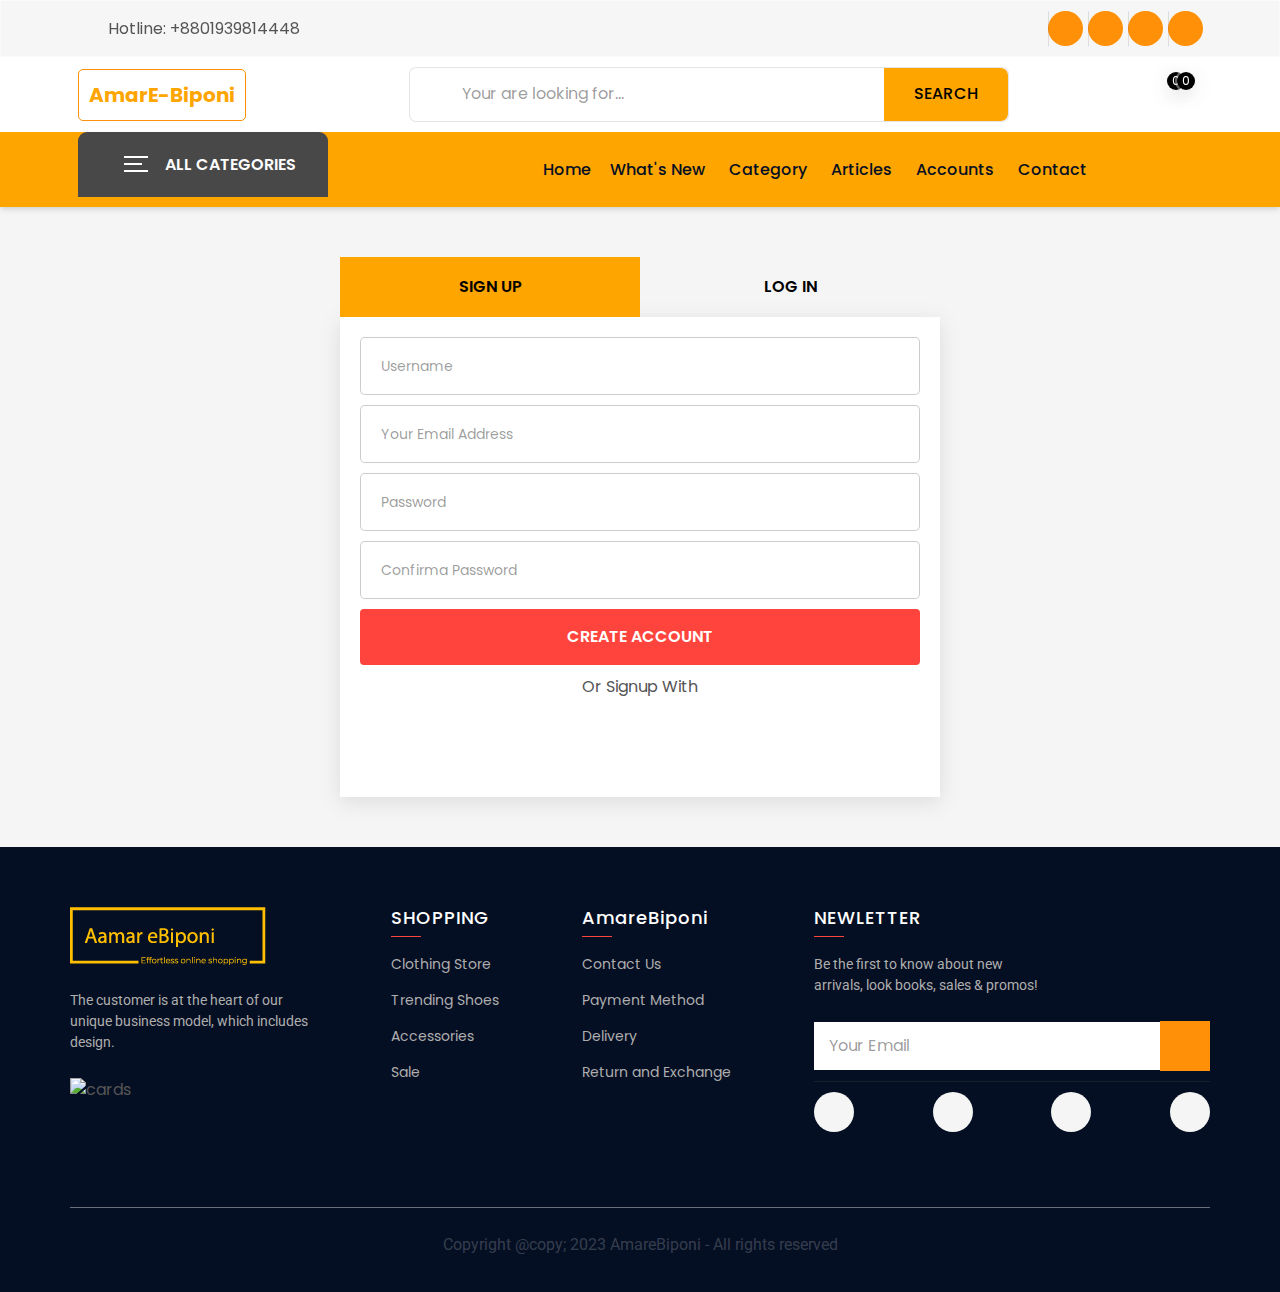
==== commit b84d19cd: "last-update" ====
--- a/account.html
+++ b/account.html
@@ -930,15 +930,22 @@
                   <input type="password" placeholder="Confirma Password" class="input"><br />
                   <div class="custom-btn">Create account</div>
                   <div class="other_options">
-                    .
-                  </div>
+                    <span>Or Signup With </span>
+                    
+                      <div class="socials">
+                        <a class="social-btn" href="" id="g-btn"><p>Google</p></a>
+                        <a class="social-btn" href="" id="a-btn"><p>Apple</p></a>
+                        <a class="social-btn" href="" id="fb-btn"><p>Facebook</p></a>
+                    </div>
+              
+               </div>
                </div>
               
               <div class="login-form">
                   <input type="text" placeholder="Email or Username" class="input"><br />
                   <input type="password" placeholder="Password" class="input"><br />
                   <div class="custom-btn">log in</div>
-                  <span><a href="#">I forgot my username or password.</a></span>
+                  <span><a href="#" class="small-text text-center my-5">I forgot my username or password.</a></span>
                </div>
               
             </div>
--- a/css/main.css
+++ b/css/main.css
@@ -1821,6 +1821,64 @@
 #accounet_part .input:focus {
   border: 1px solid #FF443D;
 }
+#accounet_part .other_options {
+  text-align: center;
+  padding: 1rem 0;
+  width: 100%;
+}
+#accounet_part .other_options .socials {
+  display: flex;
+  align-items: center;
+  justify-content: center;
+  gap: 2rem;
+  margin: 2rem 0 0;
+}
+#accounet_part .other_options .socials .social-btn {
+  height: 48px;
+  width: 48px;
+  background-size: cover;
+  background-repeat: no-repeat;
+  display: flex;
+  justify-content: center;
+  align-items: center;
+  transition: all 120ms cubic-bezier(0.17, 0.67, 0.83, 0.67);
+}
+#accounet_part .other_options .socials .social-btn p {
+  display: none;
+  margin-bottom: 0;
+}
+#accounet_part .other_options .socials .social-btn:hover p {
+  display: block;
+  font-weight: 500;
+  align-items: center;
+  color: #fff;
+}
+#accounet_part .other_options .socials .social-btn:hover {
+  width: 100px;
+  border-radius: 100px;
+  transition: all 120ms cubic-bezier(0.17, 0.67, 0.83, 0.67);
+}
+#accounet_part .other_options .socials #a-btn {
+  background-image: url(https://www.svgrepo.com/download/494331/apple-round.svg);
+}
+#accounet_part .other_options .socials #a-btn:hover {
+  background-image: none;
+  background-color: #000000;
+}
+#accounet_part .other_options .socials #fb-btn {
+  background-image: url(https://www.svgrepo.com/download/448224/facebook.svg);
+}
+#accounet_part .other_options .socials #fb-btn:hover {
+  background-image: none;
+  background-color: #1877f2;
+}
+#accounet_part .other_options .socials #g-btn {
+  background-image: url(https://www.svgrepo.com/download/448227/google.svg);
+}
+#accounet_part .other_options .socials #g-btn:hover {
+  background-image: none;
+  background-color: #ea4335;
+}
 
 @media only screen and (max-width : 768px) {
   #header_area nav ul li {
